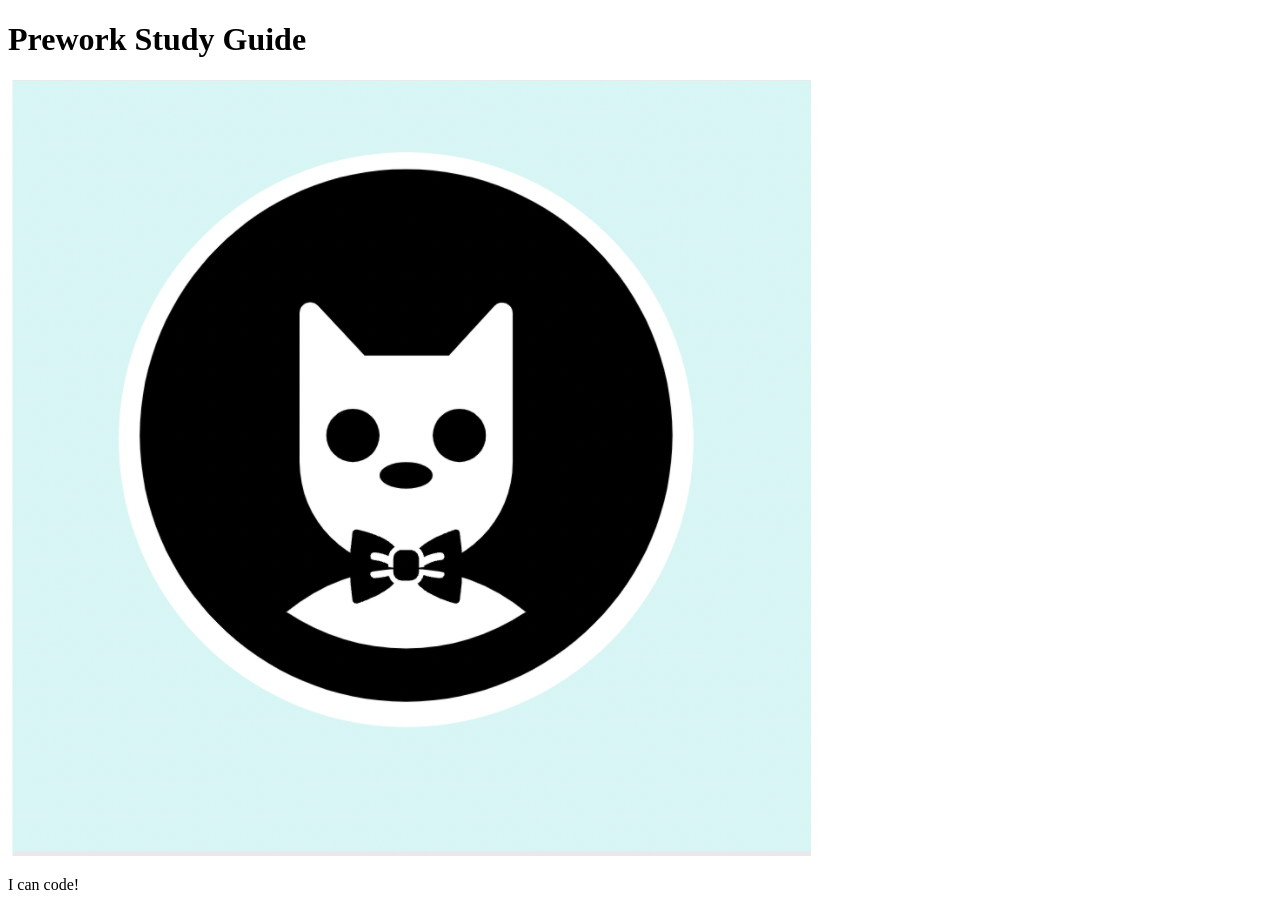
==== index.html @ 6c50d43e "added CSS to project" ====
<!DOCTYPE html>
<html lang="en">
  <head>
    <meta charset="UTF-8" />
    <meta http-equiv="X-UA-Compatible" content="IE=edge" />
    <meta name="viewport" content="width=device-width, initial-scale=1.0" />
    <title>Prework Study Guide</title>
  </head>
  <body>
    <header id="top">
      <h1>Prework Study Guide</h1>
      <img src="./assets/bowtie-cat.png" alt="Profile image of cat wearing a bow tie." />
    </header>
    <main>
      <!-- Student code goes here -->
    </main>

    <footer>
      <p>I can code!</p>
    </footer>
  </body>
</html>
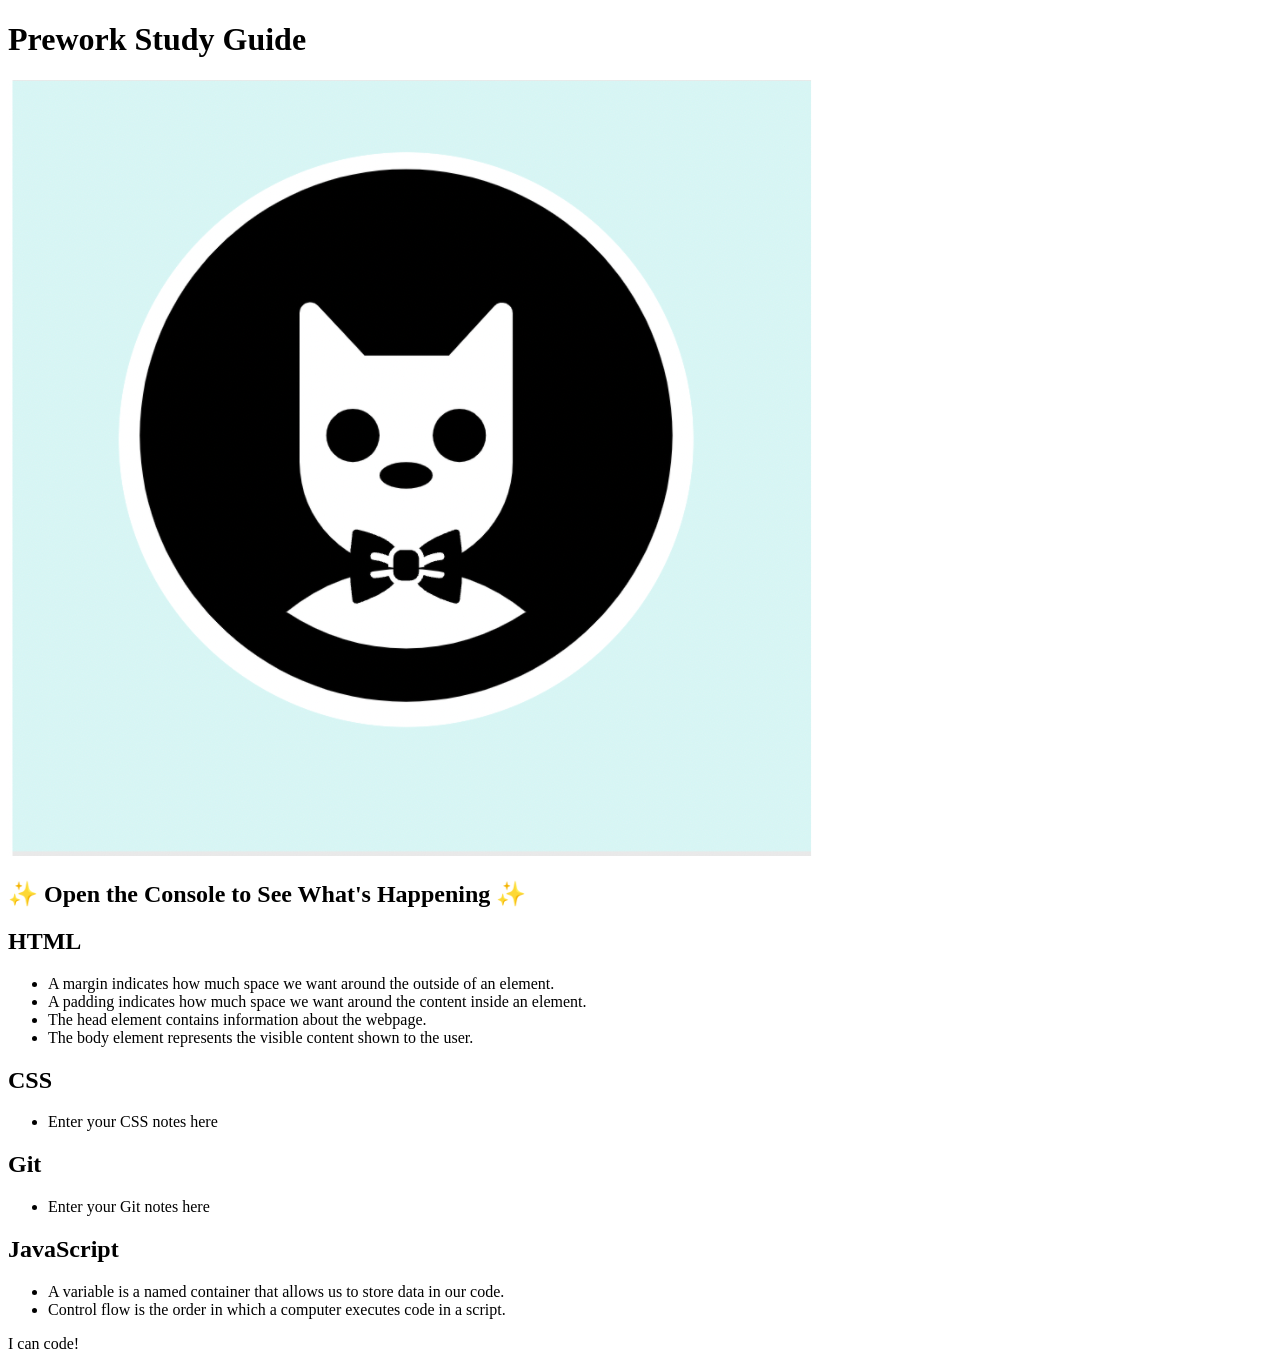
==== commit c72962fd: "changed location of index file" ====
--- a/index.html
+++ b/index.html
@@ -4,19 +4,53 @@
     <meta charset="UTF-8" />
     <meta http-equiv="X-UA-Compatible" content="IE=edge" />
     <meta name="viewport" content="width=device-width, initial-scale=1.0" />
+    <link rel="stylesheet" href="./assets/style.css">
     <title>Prework Study Guide</title>
   </head>
+  
   <body>
     <header id="top">
       <h1>Prework Study Guide</h1>
       <img src="./assets/bowtie-cat.png" alt="Profile image of cat wearing a bow tie." />
+      <h2>✨ Open the Console to See What's Happening ✨</h2>
     </header>
     <main>
+      <section class="card" id="html-section">
+          <h2>HTML</h2>
+          <ul> 
+            <li>A margin indicates how much space we want around the outside of an element.</li>
+            <li>A padding indicates how much space we want around the content inside an element.</li>
+            <li>The head element contains information about the webpage.</li>
+            <li>The body element represents the visible content shown to the user.</li>
+          </ul>
+      </section>
+   
+      <section class="card" id="css-section">
+        <h2>CSS</h2>
+        <ul>
+          <li>Enter your CSS notes here</li>
+        </ul>
+      </section>
+   
+      <section class="card" id="git-section">
+        <h2>Git</h2>
+        <ul>
+          <li>Enter your Git notes here</li>
+        </ul>
+      </section>
+   
+      <section class="card" id="javascript-section">
+        <h2>JavaScript</h2>
+        <ul>
+          <li>A variable is a named container that allows us to store data in our code.</li>
+          <li>Control flow is the order in which a computer executes code in a script.</li>
+      </section>
       <!-- Student code goes here -->
     </main>
 
     <footer>
       <p>I can code!</p>
     </footer>
+    <script src="./assets/script.js"></script>
   </body>
 </html>
